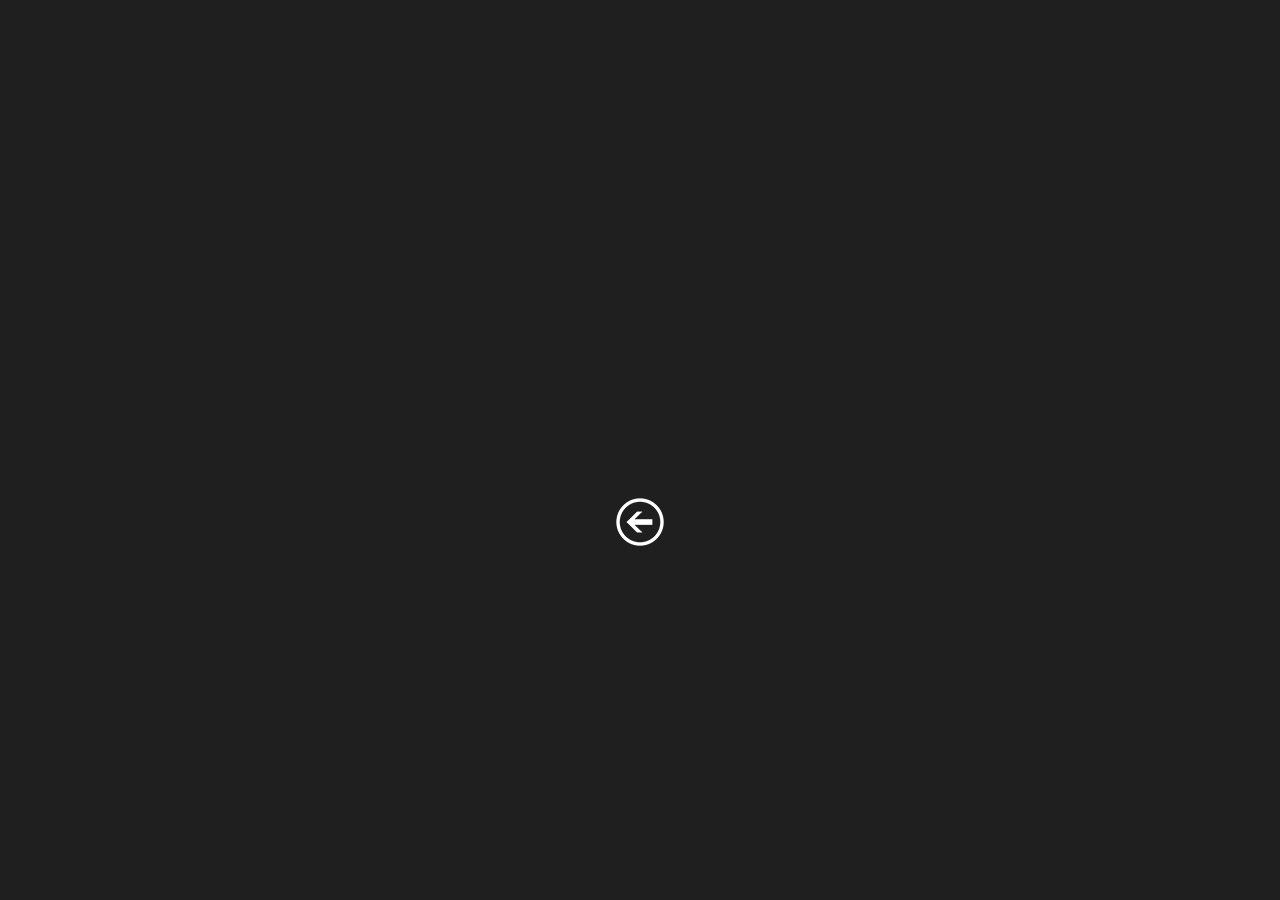
==== bn.html @ 23792b9d "Zoro Sola" ====
<!DOCTYPE html>
<html lang="pt-br">
<head>
    <meta charset="UTF-8">
    <meta http-equiv="X-UA-Compatible" content="IE=edge">
    <meta name="viewport" content="width=device-width, initial-scale=1.0">
    <title>ZEHAHAHAHA</title>
    <style>

        body{
            background-color: #201f1f;
            text-align: center;
        }

        body > iframe{
            margin: auto;
            padding-top: 150px;
            padding-bottom: 20px;
        }
        body > img{
            padding: 20px;
        }
    </style>

</head>
<body>
    <iframe width="560" height="315" src="https://www.youtube.com/embed/bmFAkmhLQa0" title="YouTube video player" frameborder="0" allow="accelerometer; autoplay; clipboard-write; encrypted-media; gyroscope; picture-in-picture; web-share" allowfullscreen></iframe> <br>
    <a href="index.html"><img src="img/voltar.png" alt="voltar"></a>

    
</body>
</html>
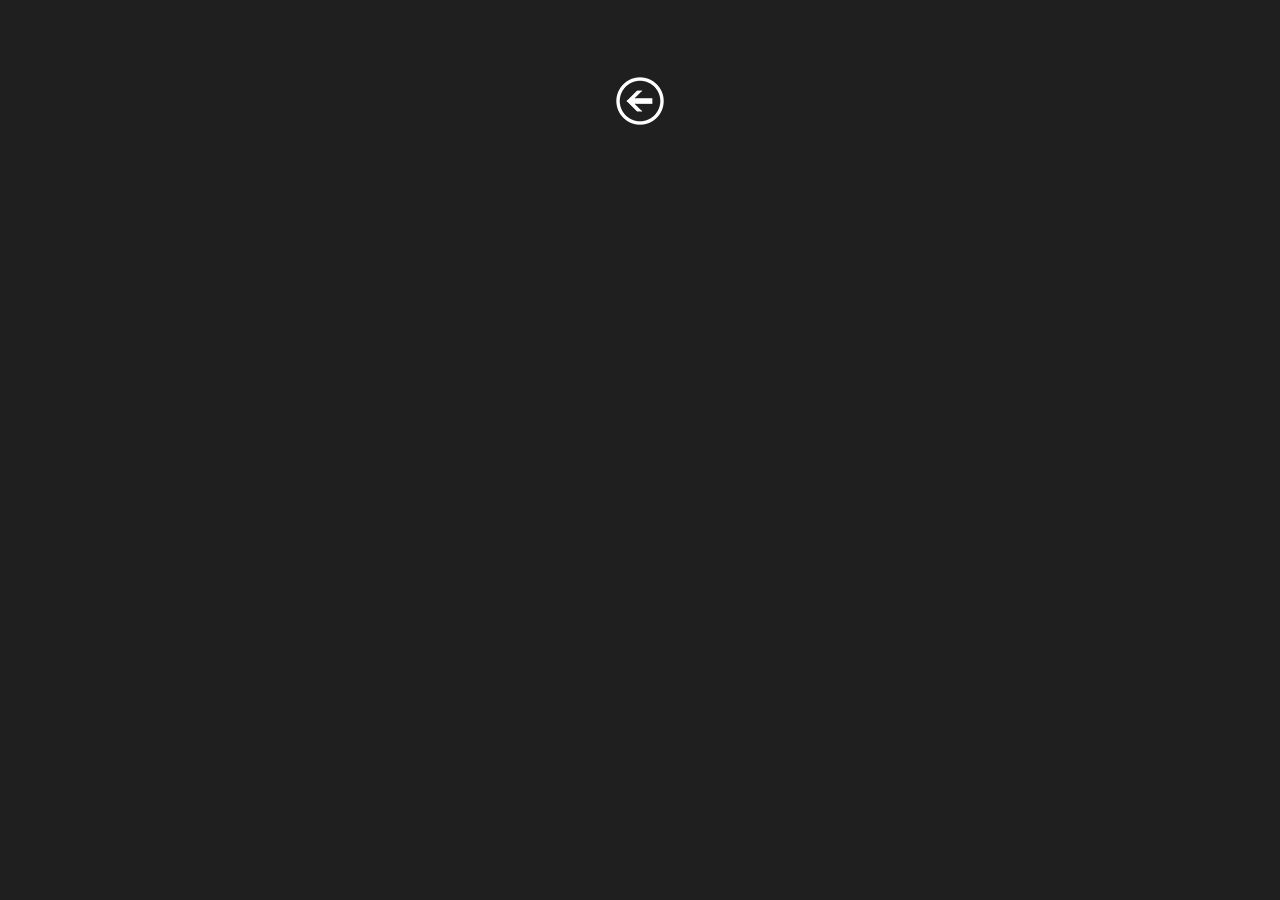
==== commit 883dd8b4: "Zoro Sola 2" ====
--- a/bn.html
+++ b/bn.html
@@ -10,21 +10,29 @@
         body{
             background-color: #201f1f;
             text-align: center;
+            padding: 50px;
         }
 
-        body > iframe{
-            margin: auto;
-            padding-top: 150px;
-            padding-bottom: 20px;
-        }
-        body > img{
-            padding: 20px;
+        .div-video iframe{
+            width: 100%;
+            height: 100%;
+            position: absolute;
+            top: 0;
+            left: 0;
+            border-radius: 10px;
+
         }
     </style>
 
 </head>
 <body>
-    <iframe width="560" height="315" src="https://www.youtube.com/embed/bmFAkmhLQa0" title="YouTube video player" frameborder="0" allow="accelerometer; autoplay; clipboard-write; encrypted-media; gyroscope; picture-in-picture; web-share" allowfullscreen></iframe> <br>
+    <div class="container">
+        <div class="div-video">
+            <iframe width="560" height="315" src="https://www.youtube.com/embed/bmFAkmhLQa0" title="YouTube video player" frameborder="0" allow="accelerometer; autoplay; clipboard-write; encrypted-media; gyroscope; picture-in-picture; web-share" allowfullscreen>
+            </iframe>
+        </div>
+    </div>
+    <br>
     <a href="index.html"><img src="img/voltar.png" alt="voltar"></a>
 
     
